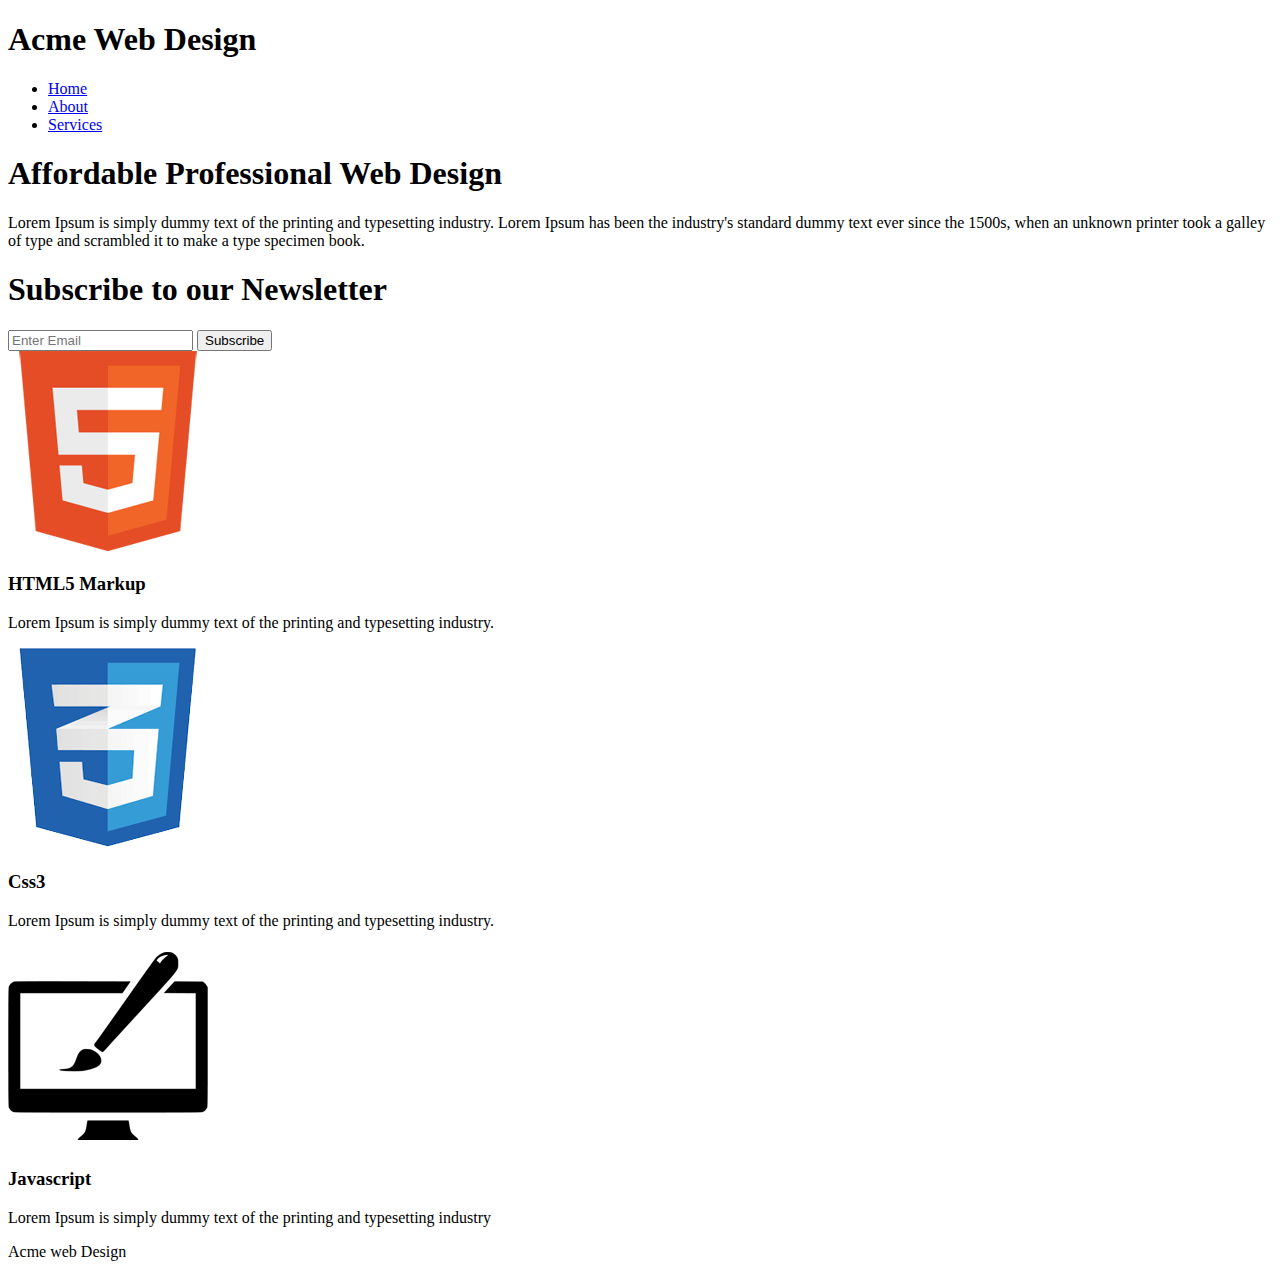
==== index.html @ 1bac141b "added only html for index.js first page" ====
<!DOCTYPE html>
<html>
    <head>
    <meta charset="utf-8">
    <meta name="viewport" content="width=device-width">
     <title>
    Acme Web Design |  Welcome
   </title>
   <link rel="stylesheet" href="./css/style.css">
    </head>
  <body>
   <header>
   <div class="container">
   <div id="branding">
     <h1>
       Acme Web Design
      </h1>
   </div>
      <nav>
         <ul>
           <li><a href="index.html">Home </a> </li>
           <li><a href="index.html">About </a> </li>
           <li><a href="index.html">Services </a> </li>

         </ul>
      </nav>
   </div>
   </header>

    <section id="showcase">
        <div class="container">
          <h1>Affordable Professional Web Design</h1>
           <p>Lorem Ipsum is simply dummy text of the printing and typesetting industry. Lorem Ipsum has been the industry's standard dummy text ever since the 1500s, when an unknown printer took a galley of type and scrambled it to make a type specimen book. </p>
        </div>
    </section>

    <section id="newsletter">
     <div class="container">
       <h1>Subscribe to our Newsletter</h1>
       <form>
           <input type="email" placeholder="Enter Email"/>
           <button type="Submit" class="button-1">
               Subscribe
           </button>
       </form>
     </div>
    </section>
    
    <section id="boxes">
      <div class="container">
          <div class="box">
              <img src="./img/logo_html.png">
            <h3>HTML5 Markup</h3>
            <p>Lorem Ipsum is simply dummy text of the printing and typesetting industry.</p>
          </div>
          <div class="box">
              <img src="./img/logo_css.png">
              <h3>Css3</h3>
              <p>Lorem Ipsum is simply dummy text of the printing and typesetting industry.</p>
         </div>
            <div class="box">
                <img src="./img/logo_brush.png">
                <h3>Javascript</h3>
                <p>Lorem Ipsum is simply dummy text of the printing and typesetting industry </p>
            </div>
      </div>
    </section>
    
    <footer>
       <p>
         Acme web Design
       </p>
    </footer>

  </body>
</html>
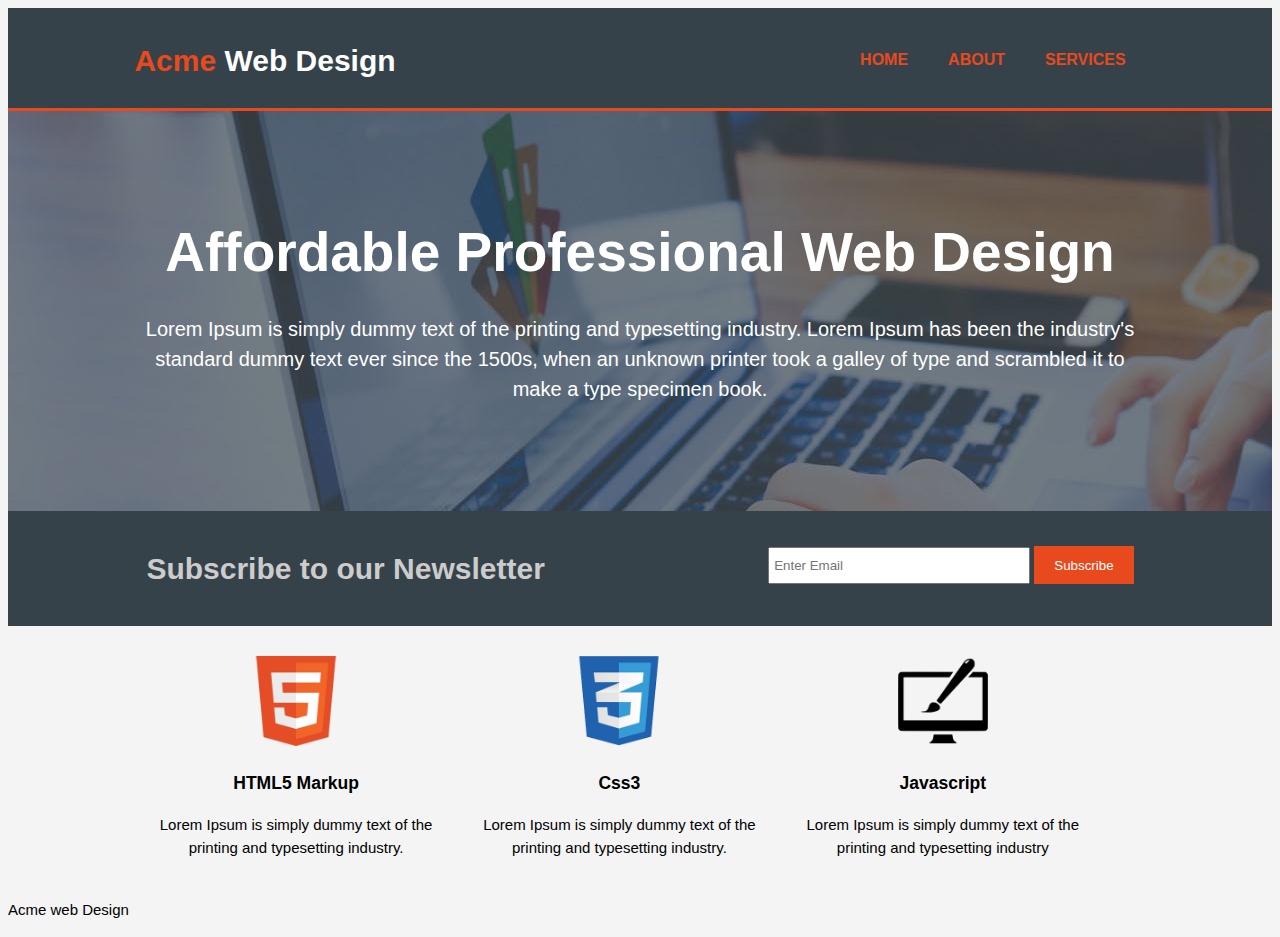
==== commit 9693c736: "first page css done so look at in need" ====
--- a/index.html
+++ b/index.html
@@ -13,14 +13,14 @@
    <div class="container">
    <div id="branding">
      <h1>
-       Acme Web Design
+       <span class="highlight">Acme</span> Web Design
       </h1>
    </div>
       <nav>
          <ul>
-           <li><a href="index.html">Home </a> </li>
-           <li><a href="index.html">About </a> </li>
-           <li><a href="index.html">Services </a> </li>
+           <li class="current"><a href="index.html">Home </a> </li>
+           <li class="current"><a href="index.html">About </a> </li>
+           <li class="current"><a href="index.html">Services </a> </li>
 
          </ul>
       </nav>
@@ -39,7 +39,7 @@
        <h1>Subscribe to our Newsletter</h1>
        <form>
            <input type="email" placeholder="Enter Email"/>
-           <button type="Submit" class="button-1">
+           <button type="Submit" class="button_1">
                Subscribe
            </button>
        </form>
--- a/css/style.css
+++ b/css/style.css
@@ -0,0 +1,107 @@
+body{
+    font-family: Arial, Helvetica, sans-serif;
+    font-size: 15px;
+    line-height: 1.5;
+    padding: 0%;
+    background-color: #f4f4f4;
+}
+/* Since it is class we use a dot  and also it is gloabl*/
+.container{
+    width: 80%;
+    margin: auto;
+    overflow: hidden;
+}
+header{
+    background: #35424a;
+    color:#ffffff;
+    padding-top: 30px;
+    min-height: 70px;
+    border-bottom: #e8491d 3px solid;
+}
+header a{
+    color:#ffffff;
+    text-decoration: none;
+    text-transform: uppercase;
+    font-size: 16px;
+}
+  
+header ul{
+  margin: 0;
+  padding:0;   
+}
+
+header li {
+    float: left;
+    display: inline;
+    padding: 0 20px 0 20px;
+}
+header #branding{
+    float: left;
+}
+header nav {
+    float: right;
+    margin-top: 10px;
+}
+header #branding h1 {
+    margin: 0;
+}
+header .highlight,header .current a{
+    color:#e8491d;
+    font-weight: bold;
+}
+header a:hover {
+   collor:#cccccc;
+   font-weight: bold;
+}
+#showcase{
+    min-height: 400px;
+    background:url('../img/showcase.jpg') no-repeat 0 -400px;
+    text-align: center;
+    color:white;
+}
+#showcase h1{
+    margin-top: 100px;
+    font-size: 55px;
+    margin-bottom: 10px;
+}
+#showcase p{
+    font-size: 20px;
+}
+#newsletter{
+    padding: 15px;
+    color: #cccccc;
+    background: #35424a;
+}
+#newsletter h1{
+    float: left;
+}
+#newsletter form{
+    margin-top: 20px;
+    float: right;
+}
+#newsletter input[type="email"]{
+    padding: 4px;
+    height: 25px;
+    width:250px;
+}
+.button_1{
+    height: 38px;
+    border:0;
+    background:#e8491d;
+    padding-left: 20px;
+    padding-right: 20px;
+    color:#ffffff;
+}
+/*Boxes */
+#boxes{
+    margin-top: 20px;
+}
+#boxes .box{
+  text-align: center;
+  float:left;
+  width: 30%;
+  padding: 10px;
+}
+#boxes .box img{
+    width: 90px;
+}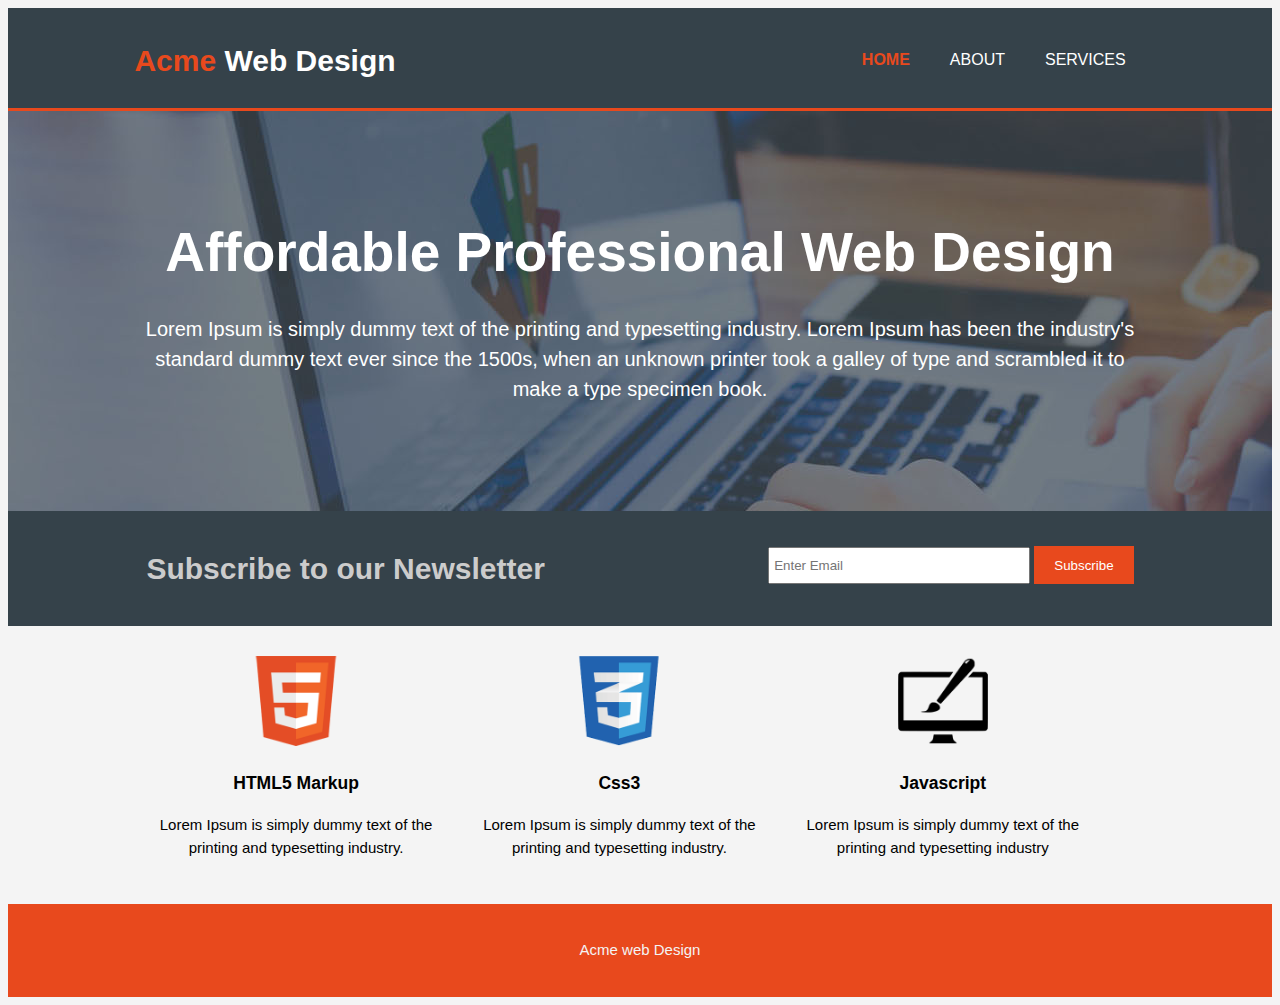
==== commit 98d04c0a: "added all services page" ====
--- a/index.html
+++ b/index.html
@@ -19,8 +19,8 @@
       <nav>
          <ul>
            <li class="current"><a href="index.html">Home </a> </li>
-           <li class="current"><a href="index.html">About </a> </li>
-           <li class="current"><a href="index.html">Services </a> </li>
+           <li ><a href="about.html">About </a> </li>
+           <li ><a href="services.html">Services </a> </li>
 
          </ul>
       </nav>
--- a/css/style.css
+++ b/css/style.css
@@ -53,6 +53,13 @@
    collor:#cccccc;
    font-weight: bold;
 }
+.dark{
+  padding: 15px;
+  background: #e8491d;
+  color:#ffffff;
+  margin-top: 10px;
+  margin-bottom: 10px;
+}
 #showcase{
     min-height: 400px;
     background:url('../img/showcase.jpg') no-repeat 0 -400px;
@@ -104,4 +111,40 @@
 }
 #boxes .box img{
     width: 90px;
+}
+footer{
+    padding:20px;
+    margin-top:20px;
+    color: #f4f4f4;
+    background-color: #e8491d;
+    text-align: center;
+}
+/*sidebar */
+aside#sidebar{
+    margin-top: 10px;
+    float: right;
+    width: 30%;
+}
+ aside#sidebar .quote input aside#sidebar .quote textarea {
+        width:90%;
+        padding: 5px;
+ }
+article#main-col{
+    float:left;
+    width: 65%;
+}
+/*Services*/
+ul#services {
+list-style: none;
+padding: 20px;
+border: #cccccc solid 1px;
+margin-bottom: 5px;
+background: #e6e6e6;
+}
+
+/*only for screen size greater than 768px*/
+@media(max-width:768px){
+ body{
+     display: none;
+ }
 }